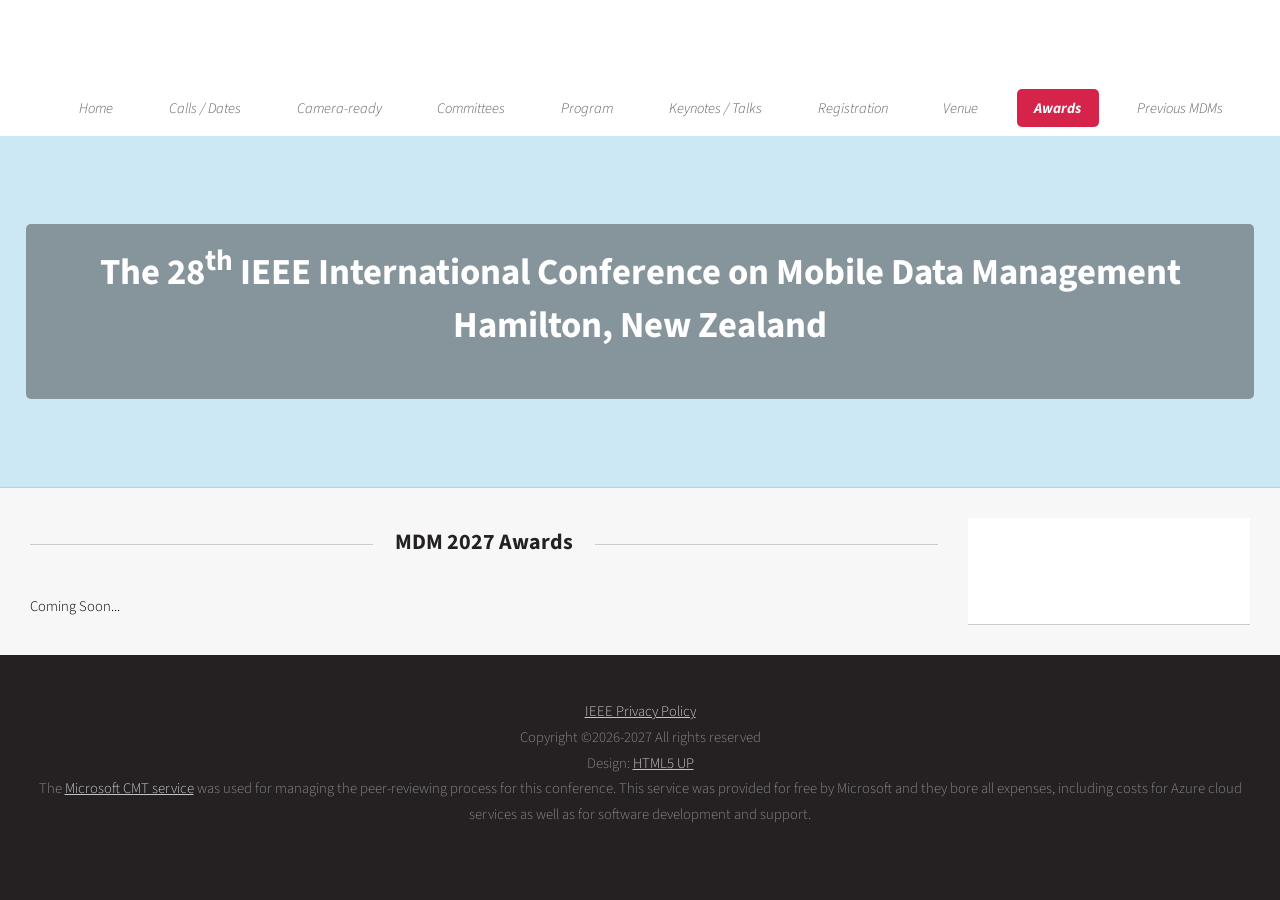
==== award.html @ 101214c4 "Initialise website" ====
<!DOCTYPE HTML>
<!--
    Dopetrope by HTML5 UP
    html5up.net | @ajlkn
    Free for personal and commercial use under the CCA 3.0 license (html5up.net/license)
-->
<html xmlns="http://www.w3.org/1999/html">

<head>
    <title>27th IEEE International Conference on Mobile Data Management, IEEE MDM 2026 (Athens) - Awards</title>
    <meta charset="utf-8" />
    <meta name="viewport" content="width=device-width, initial-scale=1, user-scalable=no" />
    <meta http-equiv="Content-Type" content="text/html; charset=UTF-8" />
    <meta http-equiv="Cache-Control" content="no-cache, no-store, must-revalidate" />
    <meta http-equiv="Pragma" content="no-cache" />
    <meta http-equiv="Expires" content="0" />

    <meta property="og:title"
        content="27th IEEE International Conference on Mobile Data Management, IEEE MDM 2026, (Athens) - Awards" />
    <link rel="stylesheet" href="assets/css/main.css" />
</head>

<body class="right-sidebar is-preload">
    <div id="page-wrapper">

        <!-- Header -->
       <section id="header">
			<!-- Logo -->
			<!-- <h1><a href="index.html"><img src="images/MDM2026-mini.png"></a></h1> -->

			<!-- Nav -->
			<nav id="nav">
				<ul>
					<li><a href="index.html">Home</a></li>
					<li>
						<a href="calls.html#main">Calls / Dates</a>
					</li>
					<li><a href="camera.html#main">Camera-ready</a></li>
					<li>
						<a href="committee.html#main">Committees</a>
						<ul>
							<li><a href="committees1.html#main">Organizing Committee</a></li>
							<li><a href="committees2.html#main">Program Committee</a></li>
						</ul>
					</li>
					<li>
						<a href="program.html#main">Program</a>
						<ul>
							<li><a href="program.html#main">Overview</a></li>
						</ul>
					</li>
					<li>
						<a href="keynote.html#main">Keynotes / Talks</a>
					</li>
					<li><a href="registration.html#main">Registration</a></li>
					<li><a href="venue.html#main">Venue</a></li>
					<li class="current"><a href="award.html#main">Awards</a></li>    
					<li><a href="prev.html#main">Previous MDMs</a></li>
				</ul>
			</nav>

			<!-- Banner -->
			<section id="banner">
				<header>
					<h2>The 28<sup>th</sup> IEEE International Conference on Mobile Data Management</h2>
					<h2>Hamilton, New Zealand</h2>
				</header>
			</section>
		</section>

        <!-- Main -->
        <section id="main">
            <div class="container">
                <div class="row">
                    <div class="col-9 col-12-small">
                        <section>
                            <header class="major">
                                <h2>MDM 2027 Awards</h2>
                            </header>
                        </section>
                        <span>Coming Soon...</span>
						<div class="row">
							
						</div>
                    </div>
                    <div class="col-3 col-12-small" w3-include-html="submodules/sidebar.html">
					</div>
                </div>
            </div>
        </section>

        <!-- Footer -->
        <section id="footer" w3-include-html="submodules/footer.html">
        </section>

    </div>

    <!-- Scripts -->
    <script src="assets/js/jquery.min.js"></script>
    <script src="assets/js/jquery.dropotron.min.js"></script>
    <script src="assets/js/browser.min.js"></script>
    <script src="assets/js/breakpoints.min.js"></script>
    <script src="assets/js/util.js"></script>
    <script src="assets/js/main.js"></script>
    <script src="assets/js/includeHtml.js"></script>

</body>

</html>
---- assets/css/main.css ----
@import url('fontawesome-all.min.css');
@import url('https://fonts.googleapis.com/css?family=Source+Sans+Pro:300,400,700,900,300italic');

/*
	Dopetrope by HTML5 UP
	html5up.net | @ajlkn
	Free for personal and commercial use under the CCA 3.0 license (html5up.net/license)
*/
html,
body,
div,
span,
applet,
object,
iframe,
h1,
h2,
h3,
h4,
h5,
h6,
p,
blockquote,
pre,
a,
abbr,
acronym,
address,
big,
cite,
code,
del,
dfn,
em,
img,
ins,
kbd,
q,
s,
samp,
small,
strike,
strong,
sub,
sup,
tt,
var,
b,
u,
i,
center,
dl,
dt,
dd,
ol,
ul,
li,
fieldset,
form,
label,
legend,
table,
caption,
tbody,
tfoot,
thead,
tr,
th,
td,
article,
aside,
canvas,
details,
embed,
figure,
figcaption,
footer,
header,
hgroup,
menu,
nav,
output,
ruby,
section,
summary,
time,
mark,
audio,
video {
  margin: 0;
  padding: 0;
  border: 0;
  font-size: 100%;
  font: inherit;
  vertical-align: baseline;
}

article,
aside,
details,
figcaption,
figure,
footer,
header,
hgroup,
menu,
nav,
section {
  display: block;
}

body {
  line-height: 1;
}

ol,
ul {
  list-style: none;
}

blockquote,
q {
  quotes: none;
}

blockquote:before,
blockquote:after,
q:before,
q:after {
  content: '';
  content: none;
}

table {
  border-collapse: collapse;
  border-spacing: 0;
}

body {
  -webkit-text-size-adjust: none;
}

mark {
  background-color: transparent;
  color: inherit;
}

input::-moz-focus-inner {
  border: 0;
  padding: 0;
}

input,
select,
textarea {
  -moz-appearance: none;
  -webkit-appearance: none;
  -ms-appearance: none;
  appearance: none;
}

/* Basic */

html {
  box-sizing: border-box;
}

*,
*:before,
*:after {
  box-sizing: inherit;
}

body {
  background: #252122;
  background-image: url('images/bg02.png');
}

body.is-preload *,
body.is-preload *:before,
body.is-preload *:after {
  -moz-animation: none !important;
  -webkit-animation: none !important;
  -ms-animation: none !important;
  animation: none !important;
  -moz-transition: none !important;
  -webkit-transition: none !important;
  -ms-transition: none !important;
  transition: none !important;
}

body,
input,
textarea,
select {
  font-family: 'Source Sans Pro';
  font-weight: 300;
  color: black;
  font-size: 14pt;
  line-height: 1.75em;
}

strong,
b {
  color: #252122;
  font-weight: 400;
}

i,
em {
  font-style: italic;
}

sub {
  position: relative;
  top: 0.5em;
  font-size: 0.8em;
}

sup {
  position: relative;
  top: -0.5em;
  font-size: 0.8em;
}

blockquote {
  border-left: solid 0.75em #dddddd;
  padding: 1em 0 1em 1.5em;
  font-style: italic;
}

h1,
h2,
h3,
h4,
h5,
h6 {
  color: #252122;
  font-weight: 700;
}

h1 a,
h2 a,
h3 a,
h4 a,
h5 a,
h6 a {
  color: inherit;
  text-decoration: none;
}

h2 {
  font-size: 1.5em;
}

h3 {
  font-size: 1.35em;
}

a {
  color: #d52349;
  text-decoration: underline;
}

a:hover {
  text-decoration: none;
}

br.clear {
  clear: both;
}

hr {
  border: 0;
  border-top: solid 1px #dddddd;
  height: 1px;
  margin: 2em 0 2em 0;
}

p,
ul,
ol,
dl,
table {
  margin-bottom: 2em;
}

/* Container */

.container {
  margin: 0 auto;
  max-width: 100%;
  width: 70em;
}

@media screen and (max-width: 1680px) {
  .container {
    width: 70em;
  }
}

@media screen and (max-width: 1280px) {
  .container {
    width: calc(100% - 60px);
  }
}

@media screen and (max-width: 980px) {
  .container {
    width: calc(100% - 80px);
  }
}

@media screen and (max-width: 736px) {
  .container {
    width: calc(100% - 40px);
  }
}

/* Row */

.row {
  display: flex;
  flex-wrap: wrap;
  box-sizing: border-box;
  align-items: stretch;
}

.row > * {
  box-sizing: border-box;
}

.row.gtr-uniform > * > :last-child {
  margin-bottom: 0;
}

.row.aln-left {
  justify-content: flex-start;
}

.row.aln-center {
  justify-content: center;
}

.row.aln-right {
  justify-content: flex-end;
}

.row.aln-top {
  align-items: flex-start;
}

.row.aln-middle {
  align-items: center;
}

.row.aln-bottom {
  align-items: flex-end;
}

.row > .imp {
  order: -1;
}

.row > .col-1 {
  width: 8.33333%;
}

.row > .off-1 {
  margin-left: 8.33333%;
}

.row > .col-2 {
  width: 16.66667%;
}

.row > .off-2 {
  margin-left: 16.66667%;
}

.row > .col-3 {
  width: 25%;
}

.row > .off-3 {
  margin-left: 25%;
}

.row > .col-4 {
  width: 33.33333%;
}

.row > .off-4 {
  margin-left: 33.33333%;
}

.row > .col-5 {
  width: 41.66667%;
}

.row > .off-5 {
  margin-left: 41.66667%;
}

.row > .col-6 {
  width: 50%;
}

.row > .off-6 {
  margin-left: 50%;
}

.row > .col-7 {
  width: 58.33333%;
}

.row > .off-7 {
  margin-left: 58.33333%;
}

.row > .col-8 {
  width: 66.66667%;
}

.row > .off-8 {
  margin-left: 66.66667%;
}

.row > .col-9 {
  width: 75%;
}

.row > .off-9 {
  margin-left: 75%;
}

.row > .col-10 {
  width: 83.33333%;
}

.row > .off-10 {
  margin-left: 83.33333%;
}

.row > .col-11 {
  width: 91.66667%;
}

.row > .off-11 {
  margin-left: 91.66667%;
}

.row > .col-12 {
  width: 100%;
}

.row > .off-12 {
  margin-left: 100%;
}

.row.gtr-0 {
  margin-top: 0px;
  margin-left: 0px;
}

.row.gtr-0 > * {
  padding: 0px 0 0 0px;
}

.row.gtr-0.gtr-uniform {
  margin-top: 0px;
}

.row.gtr-0.gtr-uniform > * {
  padding-top: 0px;
}

.row.gtr-25 {
  margin-top: -12.5px;
  margin-left: -12.5px;
}

.row.gtr-25 > * {
  padding: 12.5px 0 0 12.5px;
}

.row.gtr-25.gtr-uniform {
  margin-top: -12.5px;
}

.row.gtr-25.gtr-uniform > * {
  padding-top: 12.5px;
}

.row.gtr-50 {
  margin-top: -25px;
  margin-left: -25px;
}

.row.gtr-50 > * {
  padding: 25px 0 0 25px;
}

.row.gtr-50.gtr-uniform {
  margin-top: -25px;
}

.row.gtr-50.gtr-uniform > * {
  padding-top: 25px;
}

.row {
  margin-top: -50px;
  margin-left: -50px;
}

.row > * {
  padding: 50px 0 0 50px;
}

.row.gtr-uniform {
  margin-top: -50px;
}

.row.gtr-uniform > * {
  padding-top: 50px;
}

.row.gtr-150 {
  margin-top: -75px;
  margin-left: -75px;
}

.row.gtr-150 > * {
  padding: 75px 0 0 75px;
}

.row.gtr-150.gtr-uniform {
  margin-top: -75px;
}

.row.gtr-150.gtr-uniform > * {
  padding-top: 75px;
}

.row.gtr-200 {
  margin-top: -100px;
  margin-left: -100px;
}

.row.gtr-200 > * {
  padding: 100px 0 0 100px;
}

.row.gtr-200.gtr-uniform {
  margin-top: -100px;
}

.row.gtr-200.gtr-uniform > * {
  padding-top: 100px;
}

@media screen and (max-width: 1680px) {
  .row {
    display: flex;
    flex-wrap: wrap;
    box-sizing: border-box;
    align-items: stretch;
  }

  .row > * {
    box-sizing: border-box;
  }

  .row.gtr-uniform > * > :last-child {
    margin-bottom: 0;
  }

  .row.aln-left {
    justify-content: flex-start;
  }

  .row.aln-center {
    justify-content: center;
  }

  .row.aln-right {
    justify-content: flex-end;
  }

  .row.aln-top {
    align-items: flex-start;
  }

  .row.aln-middle {
    align-items: center;
  }

  .row.aln-bottom {
    align-items: flex-end;
  }

  .row > .imp-xlarge {
    order: -1;
  }

  .row > .col-1-xlarge {
    width: 8.33333%;
  }

  .row > .off-1-xlarge {
    margin-left: 8.33333%;
  }

  .row > .col-2-xlarge {
    width: 16.66667%;
  }

  .row > .off-2-xlarge {
    margin-left: 16.66667%;
  }

  .row > .col-3-xlarge {
    width: 25%;
  }

  .row > .off-3-xlarge {
    margin-left: 25%;
  }

  .row > .col-4-xlarge {
    width: 33.33333%;
  }

  .row > .off-4-xlarge {
    margin-left: 33.33333%;
  }

  .row > .col-5-xlarge {
    width: 41.66667%;
  }

  .row > .off-5-xlarge {
    margin-left: 41.66667%;
  }

  .row > .col-6-xlarge {
    width: 50%;
  }

  .row > .off-6-xlarge {
    margin-left: 50%;
  }

  .row > .col-7-xlarge {
    width: 58.33333%;
  }

  .row > .off-7-xlarge {
    margin-left: 58.33333%;
  }

  .row > .col-8-xlarge {
    width: 66.66667%;
  }

  .row > .off-8-xlarge {
    margin-left: 66.66667%;
  }

  .row > .col-9-xlarge {
    width: 75%;
  }

  .row > .off-9-xlarge {
    margin-left: 75%;
  }

  .row > .col-10-xlarge {
    width: 83.33333%;
  }

  .row > .off-10-xlarge {
    margin-left: 83.33333%;
  }

  .row > .col-11-xlarge {
    width: 91.66667%;
  }

  .row > .off-11-xlarge {
    margin-left: 91.66667%;
  }

  .row > .col-12-xlarge {
    width: 100%;
  }

  .row > .off-12-xlarge {
    margin-left: 100%;
  }

  .row.gtr-0 {
    margin-top: 0px;
    margin-left: 0px;
  }

  .row.gtr-0 > * {
    padding: 0px 0 0 0px;
  }

  .row.gtr-0.gtr-uniform {
    margin-top: 0px;
  }

  .row.gtr-0.gtr-uniform > * {
    padding-top: 0px;
  }

  .row.gtr-25 {
    margin-top: -12.5px;
    margin-left: -12.5px;
  }

  .row.gtr-25 > * {
    padding: 12.5px 0 0 12.5px;
  }

  .row.gtr-25.gtr-uniform {
    margin-top: -12.5px;
  }

  .row.gtr-25.gtr-uniform > * {
    padding-top: 12.5px;
  }

  .row.gtr-50 {
    margin-top: -25px;
    margin-left: -25px;
  }

  .row.gtr-50 > * {
    padding: 25px 0 0 25px;
  }

  .row.gtr-50.gtr-uniform {
    margin-top: -25px;
  }

  .row.gtr-50.gtr-uniform > * {
    padding-top: 25px;
  }

  .row {
    margin-top: -50px;
    margin-left: -50px;
  }

  .row > * {
    padding: 50px 0 0 50px;
  }

  .row.gtr-uniform {
    margin-top: -50px;
  }

  .row.gtr-uniform > * {
    padding-top: 50px;
  }

  .row.gtr-150 {
    margin-top: -75px;
    margin-left: -75px;
  }

  .row.gtr-150 > * {
    padding: 75px 0 0 75px;
  }

  .row.gtr-150.gtr-uniform {
    margin-top: -75px;
  }

  .row.gtr-150.gtr-uniform > * {
    padding-top: 75px;
  }

  .row.gtr-200 {
    margin-top: -100px;
    margin-left: -100px;
  }

  .row.gtr-200 > * {
    padding: 100px 0 0 100px;
  }

  .row.gtr-200.gtr-uniform {
    margin-top: -100px;
  }

  .row.gtr-200.gtr-uniform > * {
    padding-top: 100px;
  }
}

@media screen and (max-width: 1280px) {
  .row {
    display: flex;
    flex-wrap: wrap;
    box-sizing: border-box;
    align-items: stretch;
  }

  .row > * {
    box-sizing: border-box;
  }

  .row.gtr-uniform > * > :last-child {
    margin-bottom: 0;
  }

  .row.aln-left {
    justify-content: flex-start;
  }

  .row.aln-center {
    justify-content: center;
  }

  .row.aln-right {
    justify-content: flex-end;
  }

  .row.aln-top {
    align-items: flex-start;
  }

  .row.aln-middle {
    align-items: center;
  }

  .row.aln-bottom {
    align-items: flex-end;
  }

  .row > .imp-large {
    order: -1;
  }

  .row > .col-1-large {
    width: 8.33333%;
  }

  .row > .off-1-large {
    margin-left: 8.33333%;
  }

  .row > .col-2-large {
    width: 16.66667%;
  }

  .row > .off-2-large {
    margin-left: 16.66667%;
  }

  .row > .col-3-large {
    width: 25%;
  }

  .row > .off-3-large {
    margin-left: 25%;
  }

  .row > .col-4-large {
    width: 33.33333%;
  }

  .row > .off-4-large {
    margin-left: 33.33333%;
  }

  .row > .col-5-large {
    width: 41.66667%;
  }

  .row > .off-5-large {
    margin-left: 41.66667%;
  }

  .row > .col-6-large {
    width: 50%;
  }

  .row > .off-6-large {
    margin-left: 50%;
  }

  .row > .col-7-large {
    width: 58.33333%;
  }

  .row > .off-7-large {
    margin-left: 58.33333%;
  }

  .row > .col-8-large {
    width: 66.66667%;
  }

  .row > .off-8-large {
    margin-left: 66.66667%;
  }

  .row > .col-9-large {
    width: 75%;
  }

  .row > .off-9-large {
    margin-left: 75%;
  }

  .row > .col-10-large {
    width: 83.33333%;
  }

  .row > .off-10-large {
    margin-left: 83.33333%;
  }

  .row > .col-11-large {
    width: 91.66667%;
  }

  .row > .off-11-large {
    margin-left: 91.66667%;
  }

  .row > .col-12-large {
    width: 100%;
  }

  .row > .off-12-large {
    margin-left: 100%;
  }

  .row.gtr-0 {
    margin-top: 0px;
    margin-left: 0px;
  }

  .row.gtr-0 > * {
    padding: 0px 0 0 0px;
  }

  .row.gtr-0.gtr-uniform {
    margin-top: 0px;
  }

  .row.gtr-0.gtr-uniform > * {
    padding-top: 0px;
  }

  .row.gtr-25 {
    margin-top: -7.5px;
    margin-left: -7.5px;
  }

  .row.gtr-25 > * {
    padding: 7.5px 0 0 7.5px;
  }

  .row.gtr-25.gtr-uniform {
    margin-top: -7.5px;
  }

  .row.gtr-25.gtr-uniform > * {
    padding-top: 7.5px;
  }

  .row.gtr-50 {
    margin-top: -15px;
    margin-left: -15px;
  }

  .row.gtr-50 > * {
    padding: 15px 0 0 15px;
  }

  .row.gtr-50.gtr-uniform {
    margin-top: -15px;
  }

  .row.gtr-50.gtr-uniform > * {
    padding-top: 15px;
  }

  .row {
    margin-top: -30px;
    margin-left: -30px;
  }

  .row > * {
    padding: 30px 0 0 30px;
  }

  .row.gtr-uniform {
    margin-top: -30px;
  }

  .row.gtr-uniform > * {
    padding-top: 30px;
  }

  .row.gtr-150 {
    margin-top: -45px;
    margin-left: -45px;
  }

  .row.gtr-150 > * {
    padding: 45px 0 0 45px;
  }

  .row.gtr-150.gtr-uniform {
    margin-top: -45px;
  }

  .row.gtr-150.gtr-uniform > * {
    padding-top: 45px;
  }

  .row.gtr-200 {
    margin-top: -60px;
    margin-left: -60px;
  }

  .row.gtr-200 > * {
    padding: 60px 0 0 60px;
  }

  .row.gtr-200.gtr-uniform {
    margin-top: -60px;
  }

  .row.gtr-200.gtr-uniform > * {
    padding-top: 60px;
  }
}

@media screen and (max-width: 980px) {
  .row {
    display: flex;
    flex-wrap: wrap;
    box-sizing: border-box;
    align-items: stretch;
  }

  .row > * {
    box-sizing: border-box;
  }

  .row.gtr-uniform > * > :last-child {
    margin-bottom: 0;
  }

  .row.aln-left {
    justify-content: flex-start;
  }

  .row.aln-center {
    justify-content: center;
  }

  .row.aln-right {
    justify-content: flex-end;
  }

  .row.aln-top {
    align-items: flex-start;
  }

  .row.aln-middle {
    align-items: center;
  }

  .row.aln-bottom {
    align-items: flex-end;
  }

  .row > .imp-medium {
    order: -1;
  }

  .row > .col-1-medium {
    width: 8.33333%;
  }

  .row > .off-1-medium {
    margin-left: 8.33333%;
  }

  .row > .col-2-medium {
    width: 16.66667%;
  }

  .row > .off-2-medium {
    margin-left: 16.66667%;
  }

  .row > .col-3-medium {
    width: 25%;
  }

  .row > .off-3-medium {
    margin-left: 25%;
  }

  .row > .col-4-medium {
    width: 33.33333%;
  }

  .row > .off-4-medium {
    margin-left: 33.33333%;
  }

  .row > .col-5-medium {
    width: 41.66667%;
  }

  .row > .off-5-medium {
    margin-left: 41.66667%;
  }

  .row > .col-6-medium {
    width: 50%;
  }

  .row > .off-6-medium {
    margin-left: 50%;
  }

  .row > .col-7-medium {
    width: 58.33333%;
  }

  .row > .off-7-medium {
    margin-left: 58.33333%;
  }

  .row > .col-8-medium {
    width: 66.66667%;
  }

  .row > .off-8-medium {
    margin-left: 66.66667%;
  }

  .row > .col-9-medium {
    width: 75%;
  }

  .row > .off-9-medium {
    margin-left: 75%;
  }

  .row > .col-10-medium {
    width: 83.33333%;
  }

  .row > .off-10-medium {
    margin-left: 83.33333%;
  }

  .row > .col-11-medium {
    width: 91.66667%;
  }

  .row > .off-11-medium {
    margin-left: 91.66667%;
  }

  .row > .col-12-medium {
    width: 100%;
  }

  .row > .off-12-medium {
    margin-left: 100%;
  }

  .row.gtr-0 {
    margin-top: 0px;
    margin-left: 0px;
  }

  .row.gtr-0 > * {
    padding: 0px 0 0 0px;
  }

  .row.gtr-0.gtr-uniform {
    margin-top: 0px;
  }

  .row.gtr-0.gtr-uniform > * {
    padding-top: 0px;
  }

  .row.gtr-25 {
    margin-top: -10px;
    margin-left: -10px;
  }

  .row.gtr-25 > * {
    padding: 10px 0 0 10px;
  }

  .row.gtr-25.gtr-uniform {
    margin-top: -10px;
  }

  .row.gtr-25.gtr-uniform > * {
    padding-top: 10px;
  }

  .row.gtr-50 {
    margin-top: -20px;
    margin-left: -20px;
  }

  .row.gtr-50 > * {
    padding: 20px 0 0 20px;
  }

  .row.gtr-50.gtr-uniform {
    margin-top: -20px;
  }

  .row.gtr-50.gtr-uniform > * {
    padding-top: 20px;
  }

  .row {
    margin-top: -40px;
    margin-left: -40px;
  }

  .row > * {
    padding: 40px 0 0 40px;
  }

  .row.gtr-uniform {
    margin-top: -40px;
  }

  .row.gtr-uniform > * {
    padding-top: 40px;
  }

  .row.gtr-150 {
    margin-top: -60px;
    margin-left: -60px;
  }

  .row.gtr-150 > * {
    padding: 60px 0 0 60px;
  }

  .row.gtr-150.gtr-uniform {
    margin-top: -60px;
  }

  .row.gtr-150.gtr-uniform > * {
    padding-top: 60px;
  }

  .row.gtr-200 {
    margin-top: -80px;
    margin-left: -80px;
  }

  .row.gtr-200 > * {
    padding: 80px 0 0 80px;
  }

  .row.gtr-200.gtr-uniform {
    margin-top: -80px;
  }

  .row.gtr-200.gtr-uniform > * {
    padding-top: 80px;
  }
}

@media screen and (max-width: 736px) {
  .row {
    display: flex;
    flex-wrap: wrap;
    box-sizing: border-box;
    align-items: stretch;
  }

  .row > * {
    box-sizing: border-box;
  }

  .row.gtr-uniform > * > :last-child {
    margin-bottom: 0;
  }

  .row.aln-left {
    justify-content: flex-start;
  }

  .row.aln-center {
    justify-content: center;
  }

  .row.aln-right {
    justify-content: flex-end;
  }

  .row.aln-top {
    align-items: flex-start;
  }

  .row.aln-middle {
    align-items: center;
  }

  .row.aln-bottom {
    align-items: flex-end;
  }

  .row > .imp-small {
    order: -1;
  }

  .row > .col-1-small {
    width: 8.33333%;
  }

  .row > .off-1-small {
    margin-left: 8.33333%;
  }

  .row > .col-2-small {
    width: 16.66667%;
  }

  .row > .off-2-small {
    margin-left: 16.66667%;
  }

  .row > .col-3-small {
    width: 25%;
  }

  .row > .off-3-small {
    margin-left: 25%;
  }

  .row > .col-4-small {
    width: 33.33333%;
  }

  .row > .off-4-small {
    margin-left: 33.33333%;
  }

  .row > .col-5-small {
    width: 41.66667%;
  }

  .row > .off-5-small {
    margin-left: 41.66667%;
  }

  .row > .col-6-small {
    width: 50%;
  }

  .row > .off-6-small {
    margin-left: 50%;
  }

  .row > .col-7-small {
    width: 58.33333%;
  }

  .row > .off-7-small {
    margin-left: 58.33333%;
  }

  .row > .col-8-small {
    width: 66.66667%;
  }

  .row > .off-8-small {
    margin-left: 66.66667%;
  }

  .row > .col-9-small {
    width: 75%;
  }

  .row > .off-9-small {
    margin-left: 75%;
  }

  .row > .col-10-small {
    width: 83.33333%;
  }

  .row > .off-10-small {
    margin-left: 83.33333%;
  }

  .row > .col-11-small {
    width: 91.66667%;
  }

  .row > .off-11-small {
    margin-left: 91.66667%;
  }

  .row > .col-12-small {
    width: 100%;
  }

  .row > .off-12-small {
    margin-left: 100%;
  }

  .row.gtr-0 {
    margin-top: 0px;
    margin-left: 0px;
  }

  .row.gtr-0 > * {
    padding: 0px 0 0 0px;
  }

  .row.gtr-0.gtr-uniform {
    margin-top: 0px;
  }

  .row.gtr-0.gtr-uniform > * {
    padding-top: 0px;
  }

  .row.gtr-25 {
    margin-top: -5px;
    margin-left: -5px;
  }

  .row.gtr-25 > * {
    padding: 5px 0 0 5px;
  }

  .row.gtr-25.gtr-uniform {
    margin-top: -5px;
  }

  .row.gtr-25.gtr-uniform > * {
    padding-top: 5px;
  }

  .row.gtr-50 {
    margin-top: -10px;
    margin-left: -10px;
  }

  .row.gtr-50 > * {
    padding: 10px 0 0 10px;
  }

  .row.gtr-50.gtr-uniform {
    margin-top: -10px;
  }

  .row.gtr-50.gtr-uniform > * {
    padding-top: 10px;
  }

  .row {
    margin-top: -20px;
    margin-left: -20px;
  }

  .row > * {
    padding: 20px 0 0 20px;
  }

  .row.gtr-uniform {
    margin-top: -20px;
  }

  .row.gtr-uniform > * {
    padding-top: 20px;
  }

  .row.gtr-150 {
    margin-top: -30px;
    margin-left: -30px;
  }

  .row.gtr-150 > * {
    padding: 30px 0 0 30px;
  }

  .row.gtr-150.gtr-uniform {
    margin-top: -30px;
  }

  .row.gtr-150.gtr-uniform > * {
    padding-top: 30px;
  }

  .row.gtr-200 {
    margin-top: -40px;
    margin-left: -40px;
  }

  .row.gtr-200 > * {
    padding: 40px 0 0 40px;
  }

  .row.gtr-200.gtr-uniform {
    margin-top: -40px;
  }

  .row.gtr-200.gtr-uniform > * {
    padding-top: 40px;
  }
}

/* Form */

form label {
  display: block;
  color: #252122;
  font-weight: 400;
  margin: 0 0 0.5em 0;
}

form input[type='text'],
form input[type='email'],
form input[type='password'],
form select,
form textarea {
  -webkit-appearance: none;
  display: block;
  border: 0;
  padding: 0.75em 1em;
  font-size: 1em;
  border-radius: 5px;
  border: solid 1px #dddddd;
  background: #fff;
  width: 100%;
}

form input[type='text']:focus,
form input[type='email']:focus,
form input[type='password']:focus,
form select:focus,
form textarea:focus {
  box-shadow: inset 0px 0px 1px 1px #43bff0;
}

form textarea {
  height: 15em;
}

form ::-webkit-input-placeholder {
  color: #555 !important;
}

form :-moz-placeholder {
  color: #555 !important;
}

form ::-moz-placeholder {
  color: #555 !important;
}

form :-ms-input-placeholder {
  color: #555 !important;
}

form ::-moz-focus-inner {
  border: 0;
}

/* Tables */

table {
  width: 100%;
}

table tr {
  border-top: solid 1px #dddddd;
}

table tr:first-child {
  border-top: 0;
}

table td {
  padding: 0.5em 1em 0.5em 1em;
}

table th {
  text-align: left;
  padding: 0.5em 1em 0.5em 1em;
  font-weight: 700;
  margin: 0 0 1em 0;
}

table thead {
  border-bottom: solid 2px #dddddd;
}

/* Section/Article */

section,
article {
  margin-bottom: 2.5em;
}

section > :last-child,
section:last-child,
article > :last-child,
article:last-child {
  margin-bottom: 0;
}

header {
  margin: 0 0 1.5em 0;
}

header > p {
  display: block;
  font-style: italic;
  margin: 0.5em 0 0 0;
  padding-bottom: 0.5em;
}


header.major {
  position: relative;
  text-align: center;
  border-top: solid 1px #ccc;
  top: 1em;
  margin: 0 0 3em 0;
}

header.major h2 {
  background: #fff;
  position: relative;
  top: -0.65em;
  display: inline;
  margin: 0;
  padding: 0 1em 0 1em;
}

footer {
  margin: 2.25em 0 0 0;
}

/* Box */

.box {
  background: #ffffff;
  border-bottom: solid 1px #ccc;
  padding: 2.75em 1.75em 2.75em 1.75em;
}

.box .image.featured {
  position: relative;
  width: auto;
  left: 1.75em;
  top: 1.75em;
  margin: -4.5em 0 4.25em -3.5em;
}

.box.post header {
  padding-top: 1em;
  margin: 0 0 2em 0;
}

.box.post h2 {
  font-size: 2.5em;
  letter-spacing: -0.015em;
}

.box.post header > p {
  margin-top: 1.25em;
  font-size: 1.25em;
}

.box footer ul.actions {
  margin-bottom: 0;
}

/* Button */

input[type='button'],
input[type='submit'],
input[type='reset'],
button,
.button {
  -webkit-appearance: none;
  display: inline-block;
  text-decoration: none;
  cursor: pointer;
  border: 0;
  border-radius: 5px;
  background: #d52349;
  color: #fff !important;
  font-weight: 700;
  outline: 0;
  font-size: 1.1em;
  padding: 0.65em 1.5em 0.65em 1.5em;
  text-align: center;
  -moz-transition: background-color 0.25s ease-in-out;
  -webkit-transition: background-color 0.25s ease-in-out;
  -ms-transition: background-color 0.25s ease-in-out;
  transition: background-color 0.25s ease-in-out;
}

input[type='button']:hover,
input[type='submit']:hover,
input[type='reset']:hover,
button:hover,
.button:hover {
  background: #e53359;
}

input[type='button']:active,
input[type='submit']:active,
input[type='reset']:active,
button:active,
.button:active {
  background: #c51349;
}

input[type='button'].alt,
input[type='submit'].alt,
input[type='reset'].alt,
button.alt,
.button.alt {
  background: #252122;
}

input[type='button'].alt:hover,
input[type='submit'].alt:hover,
input[type='reset'].alt:hover,
button.alt:hover,
.button.alt:hover {
  background: #353132;
}

input[type='button'].alt:active,
input[type='submit'].alt:active,
input[type='reset'].alt:active,
button.alt:active,
.button.alt:active {
  background: #151112;
}

input[type='button'].icon:before,
input[type='submit'].icon:before,
input[type='reset'].icon:before,
button.icon:before,
.button.icon:before {
  opacity: 0.35;
  position: relative;
  top: 0.05em;
  margin-right: 0.75em;
}

input[type='button'].large,
input[type='submit'].large,
input[type='reset'].large,
button.large,
.button.large {
  font-size: 1.5em;
  padding: 0.75em 1.5em 0.75em 1.5em;
}

/* Image */

.image {
  display: inline-block;
  outline: 0;
}

.image img {
  display: block;
  width: 100%;
}

.image.centered {
  display: block;
  margin: 0 0 2em 0;
}

.image.centered img {
  margin: 0 auto;
  width: auto;
}

.image.featured {
  display: block;
  width: 100%;
  margin: 0 0 2em 0;
}

.image.left {
  float: left;
  margin: 0 2em 2em 0;
}

/* List */

ul {
  list-style: disc;
  padding-left: 1em;
}

ul li {
  padding-left: 0.5em;
}

ol {
  list-style: decimal;
  padding-left: 1.25em;
}

ol li {
  padding-left: 0.25em;
}

/* Actions */

ul.actions {
  list-style: none;
  padding-left: 0;
}

ul.actions li {
  display: inline-block;
  margin-left: 1em;
  padding-left: 0;
}

ul.actions li:first-child {
  margin-left: 0;
}

/* Links */

ul.links {
  list-style: none;
  padding-left: 0;
}

ul.links li {
  display: inline-block;
  border-left: solid 1px rgba(255, 255, 255, 0.05);
  padding: 0 0 0 1em;
  margin: 0 0 0 1em;
}

ul.links li:first-child {
  border-left: 0;
  padding-left: 0;
  margin-left: 0;
}

/* Contact */

ul.contact {
  list-style: none;
  padding-left: 0;
}

ul.contact li {
  position: relative;
  border-top: solid 1px #ddd;
  padding: 1.3em 0 1.3em 7em;
}

ul.contact li h3 {
  position: absolute;
  left: 0;
  top: 1.3em;
  font-size: 1.1em;
}

ul.contact li p {
  margin: 0;
}

ul.contact li:first-child {
  padding-top: 0;
  border-top: 0;
}

ul.contact li:first-child h3 {
  top: 0;
}

/* Dates */

ul.dates {
  list-style: none;
  padding-left: 0;
}

ul.dates li {
  position: relative;
  border-top: solid 1px #ddd;
  padding: 1.3em 0 1.3em 6.75em;
}

ul.dates .date {
  display: block;
  position: absolute;
  left: 0;
  top: 1.3em;
  background-color: #d52349;
  height: 3.5em;
  text-align: center;
  color: #fff;
  line-height: 1em;
  border-top-left-radius: 5px;
  border-bottom-left-radius: 5px;
  padding: 0.5em 0.75em 0 1em;
}

ul.dates .date:after {
  content: '';
  position: absolute;
  bottom: 0;
  right: -1.2em;
  border-left: solid 1.25em #d52349;
  border-top: solid 1.8em transparent;
  border-bottom: solid 1.8em transparent;
}

ul.dates .date strong {
  display: block;
  font-size: 1.2em;
  padding-top: 0.15em;
}

ul.dates h3 {
  font-size: 1.1em;
}

ul.dates p {
  margin: 0;
}

ul.dates li:first-child {
  border-top: 0;
  padding-top: 0;
}

ul.dates li:first-child .date {
  top: 0;
}

/* Divided */

ul.divided {
  list-style: none;
  padding-left: 0;
}

ul.divided li {
  padding: 0.5em 0 0.5em 0;
}

ul.divided li:first-child {
  border-top: 0;
  padding-top: 0;
}

/* Social */

ul.social {
  list-style: none;
  padding-left: 0;
  overflow: hidden;
  cursor: default;
  margin: 0 0 3.25em 0;
}

ul.social li {
  display: inline-block;
  padding-left: 0;
  margin-left: 0.75em;
}

ul.social li:first-child {
  margin-left: 0;
}

ul.social li a {
  display: inline-block;
  width: 3em;
  height: 3em;
  text-align: center;
  border-radius: 5px;
  background: #888;
  -moz-transition: background-color 0.25s ease-in-out;
  -webkit-transition: background-color 0.25s ease-in-out;
  -ms-transition: background-color 0.25s ease-in-out;
  transition: background-color 0.25s ease-in-out;
}

ul.social li a:before {
  color: #fff;
  font-size: 2em;
  line-height: 1.5em;
}

ul.social li a.fa-facebook {
  background: #3c5a98;
}

ul.social li a.fa-facebook:hover {
  background: #4c6aa8;
}

ul.social li a.fa-twitter {
  background: #2daae4;
}

ul.social li a.fa-twitter:hover {
  background: #3dbaf4;
}

ul.social li a.fa-dribbble {
  background: #c4376b;
}

ul.social li a.fa-dribbble:hover {
  background: #d4477b;
}

ul.social li a.fa-linkedin {
  background: #006599;
}

ul.social li a.fa-linkedin:hover {
  background: #1075a9;
}

ul.social li a.fa-tumblr {
  background: #2b4661;
}

ul.social li a.fa-tumblr:hover {
  background: #3b5671;
}

ul.social li a.fa-google-plus {
  background: #da2713;
}

ul.social li a.fa-google-plus:hover {
  background: #ea3723;
}

/* Icons */

.icon {
  text-decoration: none;
  position: relative;
  text-decoration: none;
}

.icon:before {
  -moz-osx-font-smoothing: grayscale;
  -webkit-font-smoothing: antialiased;
  display: inline-block;
  font-style: normal;
  font-variant: normal;
  text-rendering: auto;
  line-height: 1;
  text-transform: none !important;
  font-family: 'Font Awesome 5 Free';
  font-weight: 400;
}

.icon.solid:before {
  font-weight: 900;
}

.icon.brands:before {
  font-family: 'Font Awesome 5 Brands';
}

.icon:before {
  line-height: inherit;
}

.icon > .label {
  display: none;
}

.icon.featured {
  position: relative;
  display: inline-block;
  background-color: #d52349;
  width: 9em;
  padding: 1.75em 0 0.75em 0;
  border-top-left-radius: 5px;
  border-top-right-radius: 5px;
  margin: 0 0 4.5em 0;
  cursor: default;
}

.icon.featured:before {
  font-size: 4.5em;
  line-height: 1em;
  color: #fff;
}

.icon.featured:after {
  content: '';
  position: absolute;
  bottom: -1.95em;
  left: 0;
  border-top: solid 2em #d52349;
  border-left: solid 4.5em transparent;
  border-right: solid 4.5em transparent;
}

.icon.featured.alt {
  background-color: #252122;
}

.icon.featured.alt:after {
  border-top-color: #252122;
}

.icon.featured.alt2 {
  background-color: #827a7c;
}

.icon.featured.alt2:after {
  border-top-color: #827a7c;
}

/* Page Wrapper */

#page-wrapper > section {
  margin-bottom: 0;
}

/* Header */

#header {
  position: relative;
  background: #ffffff;
  border-bottom: solid 1px #ccc;
  padding: 5em 0 0em 0;
  text-align: center;
}

#header h1 {
  color: #252122;
  font-weight: 900;
  font-size: 2.5em;
  letter-spacing: -0.035em;
  line-height: 1;
}

/* Nav */

#nav {
  margin: 2.5em 0 0 0;
}

#nav > ul {
  margin: 0;
}

#nav > ul > li {
  display: inline-block;
  font-style: italic;
  margin: 0 0.35em 0 0.35em;
}

#nav > ul > li > ul {
  display: none;
}

#nav > ul > li > a {
  border-radius: 5px;
  color: #5d5d5d;
  text-decoration: none;
  padding: 0.6em 1.2em 0.6em 1.2em;
  -moz-transition: background-color 0.25s ease-in-out;
  -webkit-transition: background-color 0.25s ease-in-out;
  -ms-transition: background-color 0.25s ease-in-out;
  transition: background-color 0.25s ease-in-out;
  outline: 0;
}

#nav > ul > li:hover > a,
#nav > ul > li.active > a {
  background: #f3f3f3;
}

#nav > ul > li.current > a {
  background: #d52349;
  color: #fff !important;
  font-weight: 700;
}

.dropotron {
  border-radius: 5px;
  background-color: #252122;
  background-color: rgba(34, 30, 31, 0.98);
  padding: 1.25em 1.5em 1.25em 1.5em;
  font-style: italic;
  min-width: 13em;
  box-shadow: 0px 8px 15px 0px rgba(0, 0, 0, 0.5);
  text-align: left;
  margin-top: -1.25em;
  margin-left: -1px;
  list-style: none;
}

.dropotron a,
.dropotron span {
  color: #aaa;
  text-decoration: none;
  -moz-transition: color 0.25s ease-in-out;
  -webkit-transition: color 0.25s ease-in-out;
  -ms-transition: color 0.25s ease-in-out;
  transition: color 0.25s ease-in-out;
}

.dropotron li {
  padding: 0.25em 0 0.25em 0;
}

.dropotron li:hover > a,
.dropotron li:hover > span {
  color: #fff;
}

.dropotron.level-0 {
  margin-top: 2em;
}

.dropotron.level-0:before {
  content: '';
  display: block;
  position: absolute;
  left: 50%;
  margin-left: -10px;
  top: -9px;
  border-left: solid 10px transparent;
  border-right: solid 10px transparent;
  border-bottom: solid 10px #252122;
  border-bottom-color: rgba(34, 30, 31, 0.98);
}

/* Banner */

#banner {
  background: #cce8f4; /* url('../../images/acropolis_1.jpg'); */
  background-position: center center;
  background-size: auto 100%;
  background-repeat: no-repeat;
  text-align: center;
  position: relative;
  padding: 8em 0;
  margin: 1em 0 0 0;
}

#banner header {
  background-color: rgb(34 30 31 / 41%);
  display: inline-block;
  padding: 2.5em 5em;
  border-radius: 5px;
}

#banner header h2 {
  color: #fff;
  font-weight: 700;
  font-size: 2.5em;
  margin: 0 0 0.65em 0;
}

#banner header p {
  color: #d52349;
  padding: 0;
  font-style: normal;
  margin: 0;
  font-size: 1.5em;
}

/* Intro */

#intro {
  text-align: center;
  overflow: hidden;
}

#intro section {
  margin: 3em 0;
  padding: 2.5em 0;
}

#intro h2 {
  font-size: 1.75em;
}

#intro p {
  margin: 0;
}

#intro .middle {
  position: relative;
  z-index: 1;
}

#intro .middle:before {
  content: '';
  width: 32px;
  height: 100%;
  position: absolute;
  left: -24px;
  top: 0;
  display: block;
  z-index: -1;
  box-shadow: 32px 0 0 0 #fff, 0 -32px 0 0 #fff, 0 32px 0 0 #fff,
    32px 32px 0 0 #fff, 32px -32px 0 0 #fff, 0 0 32px 0 rgba(0, 0, 0, 0.15);
}

#intro .middle:after {
  content: '';
  width: 32px;
  height: 100%;
  position: absolute;
  right: -24px;
  top: 0;
  display: block;
  z-index: -1;
  box-shadow: -32px 0 0 0 #fff, 0 -32px 0 0 #fff, 0 32px 0 0 #fff,
    -32px 32px 0 0 #fff, -32px -32px 0 0 #fff, 0 0 32px 0 rgba(0, 0, 0, 0.15);
}

#intro .button {
  min-width: 12em;
}

#intro footer {
  margin: 0;
}

/* Main */

#main {
  position: relative;
  background: #f7f7f7 url('images/bg02.png');
  padding: 4em 0 4em 0;
}

#main:before {
  content: '';
  position: absolute;
  top: 0;
  left: 0;
  width: 100%;
  background: url('images/bg01.png');
  background-size: 100% 100%;
  z-index: 0;
  opacity: 0.1;
}

#main .major h2 {
  background: #f7f7f7 url('images/bg02.png');
}

/* Footer */

#footer {
  position: relative;
  color: #858484;
  padding: 4em 0;
}

#footer:before {
  content: '';
  position: absolute;
  top: 0;
  left: 0;
  width: 100%;
  background: url('images/bg01.png');
  background-size: 100% 100%;
  z-index: 0;
  opacity: 0.5;
}

#footer a {
  color: #c5c4c4;
}

#footer h2,
#footer h3,
#footer h4,
#footer h5,
#footer h6,
#footer strong,
#footer b {
  color: #fff;
}

#footer h2 a,
#footer h3 a,
#footer h4 a,
#footer h5 a,
#footer h6 a,
#footer strong a,
#footer b a {
  color: inherit;
}

#footer ul.contact li,
#footer ul.dates li,
#footer ul.divided li {
  border-top-color: #353434;
  border-top-color: rgba(255, 255, 255, 0.05);
}

#footer header {
  margin: 0 0 3em 0;
}

#footer header h2 {
  font-size: 1.75em;
}

/* Copyright */

#copyright {
  text-align: center;
  margin: 3em 0 2em 0;
}

#copyright ul.links {
  display: inline-block;
  background: #2c2929;
  background: rgba(255, 255, 255, 0.05);
  border-radius: 5px;
  margin: 0;
  padding: 0.85em 2.25em 0.85em 2.25em;
}

/* XLarge */

@media screen and (max-width: 1680px) {
  /* Basic */

  body,
  input,
  textarea,
  select {
    font-size: 12pt;
  }
}

/* Large */

@media screen and (max-width: 1280px) {
  /* Basic */

  body,
  input,
  textarea,
  select {
    font-size: 11pt;
  }

  /* Section/Article */

  header.major {
    margin: 0.75em 0 2.5em 0;
  }

  header.major h2 {
    padding: 0 1em 0 1em;
  }

  /* Social */

  ul.social li {
    margin: 0 0 0.25em 0.75em;
  }

  /* Header */

  #header {
    padding: 4em 0 0em 0;
  }

  /* Banner */

  #banner {
    padding: 6em 0;
    margin: 1em 0 0 0;
  }

  /* Intro */

  #intro {
    padding: 0;
  }

  #intro section {
    padding: 1em 2em;
  }

  #intro .middle:before {
    left: -12px;
  }

  #intro .middle:after {
    right: -12px;
  }

  /* Main */

  #main {
    padding: 30px 0;
  }

  /* Footer */

  #footer {
    padding: 3em 0;
  }

  #footer:before {
    height: 2.5em;
  }

  #footer header {
    margin: 0 0 1.5em 0;
  }

  #footer header h2 {
    font-size: 1.25em;
  }

  /* Copyright */

  #copyright {
    margin: 0;
  }
}

/* Medium */

#navPanel,
#titleBar {
  display: none;
}

@media screen and (max-width: 980px) {
  /* Basic */

  html,
  body {
    overflow-x: hidden;
  }

  /* Box */

  .box footer ul.actions li {
    margin: 1em 0 0 0;
    display: block;
  }

  .box footer ul.actions li .button {
    width: 100%;
  }

  .box footer ul.actions li:first-child {
    margin-top: 0;
  }

  /* Header */

  #header {
    padding: 3.5em 0 0em 0;
  }

  /* Nav */

  #nav {
    display: none;
  }

  /* Intro */

  #intro {
    padding: 3em 0 0 0;
  }

  #intro section {
    position: relative;
    border-top: solid 1px #dfdfdf;
    margin: 0;
    padding: 40px 0 0 0;
  }

  #intro section.first {
    border-top: 0;
    padding-top: 0;
  }

  #intro section p {
    margin: 0;
  }

  #intro .middle:before,
  #intro .middle:after {
    display: none;
  }

  #intro footer {
    padding: 3em 0 0 0;
  }

  #intro footer ul.actions {
    margin-bottom: 0;
  }

  /* Main */

  #main {
    padding: 40px 0;
  }

  /* Copyright */

  #copyright ul.links {
    display: block;
  }

  /* Nav */

  #page-wrapper {
    -moz-backface-visibility: hidden;
    -webkit-backface-visibility: hidden;
    -ms-backface-visibility: hidden;
    backface-visibility: hidden;
    -moz-transition: -moz-transform 0.5s ease;
    -webkit-transition: -webkit-transform 0.5s ease;
    -ms-transition: -ms-transform 0.5s ease;
    transition: transform 0.5s ease;
    padding-bottom: 1px;
  }

  #titleBar {
    -moz-backface-visibility: hidden;
    -webkit-backface-visibility: hidden;
    -ms-backface-visibility: hidden;
    backface-visibility: hidden;
    -moz-transition: -moz-transform 0.5s ease;
    -webkit-transition: -webkit-transform 0.5s ease;
    -ms-transition: -ms-transform 0.5s ease;
    transition: transform 0.5s ease;
    display: block;
    height: 44px;
    left: 0;
    position: fixed;
    top: 0;
    width: 100%;
    z-index: 10001;
    background: none;
  }

  #titleBar .toggle {
    text-decoration: none;
    width: 80px;
    height: 60px;
  }

  #titleBar .toggle:before {
    -moz-osx-font-smoothing: grayscale;
    -webkit-font-smoothing: antialiased;
    display: inline-block;
    font-style: normal;
    font-variant: normal;
    text-rendering: auto;
    line-height: 1;
    text-transform: none !important;
    font-family: 'Font Awesome 5 Free';
    font-weight: 900;
  }

  #titleBar .toggle:before {
    content: '\f0c9';
    display: block;
    position: absolute;
    left: 10px;
    top: 10px;
    width: 50px;
    height: 40px;
    line-height: 40px;
    font-size: 18px;
    color: #fff;
    text-align: center;
    background: rgba(150, 150, 150, 0.75);
    border-radius: 5px;
  }

  #titleBar .toggle:active:before {
    background-color: #969696;
  }

  #navPanel {
    -moz-backface-visibility: hidden;
    -webkit-backface-visibility: hidden;
    -ms-backface-visibility: hidden;
    backface-visibility: hidden;
    -moz-transform: translateX(-275px);
    -webkit-transform: translateX(-275px);
    -ms-transform: translateX(-275px);
    transform: translateX(-275px);
    -moz-transition: -moz-transform 0.5s ease;
    -webkit-transition: -webkit-transform 0.5s ease;
    -ms-transition: -ms-transform 0.5s ease;
    transition: transform 0.5s ease;
    display: block;
    height: 100%;
    left: 0;
    overflow-y: auto;
    position: fixed;
    top: 0;
    width: 275px;
    z-index: 10002;
    color: #858484;
    background-image: url('images/bg02.png');
    box-shadow: inset -3px 0px 5px 0px rgba(0, 0, 0, 0.35);
  }

  #navPanel .link {
    display: block;
    color: #888;
    text-decoration: none;
    height: 44px;
    line-height: 44px;
    border-top: solid 1px rgba(255, 255, 255, 0.05);
    padding: 0 1em 0 1em;
    font-style: italic;
  }

  #navPanel .link:first-child {
    border-top: 0;
  }

  #navPanel .indent-1 {
    display: inline-block;
    width: 1em;
  }

  #navPanel .indent-2 {
    display: inline-block;
    width: 2em;
  }

  #navPanel .indent-3 {
    display: inline-block;
    width: 3em;
  }

  #navPanel .indent-4 {
    display: inline-block;
    width: 4em;
  }

  #navPanel .indent-5 {
    display: inline-block;
    width: 5em;
  }

  #navPanel .depth-0 {
    color: #fff;
  }

  body.navPanel-visible #page-wrapper {
    -moz-transform: translateX(275px);
    -webkit-transform: translateX(275px);
    -ms-transform: translateX(275px);
    transform: translateX(275px);
  }

  body.navPanel-visible #titleBar {
    -moz-transform: translateX(275px);
    -webkit-transform: translateX(275px);
    -ms-transform: translateX(275px);
    transform: translateX(275px);
  }

  body.navPanel-visible #navPanel {
    -moz-transform: translateX(0);
    -webkit-transform: translateX(0);
    -ms-transform: translateX(0);
    transform: translateX(0);
  }
}

/* Small */

@media screen and (max-width: 736px) {
  /* Basic */

  body,
  input,
  textarea,
  select {
    font-size: 11pt;
  }

  h2,
  h3,
  h4,
  h5,
  h6 {
    font-size: 1.25em;
  }

  /* Button */

  input[type='button'].large,
  input[type='submit'].large,
  input[type='reset'].large,
  button.large,
  .button.large {
    font-size: 1.1em;
    padding: 0.65em 1.5em 0.65em 1.5em;
  }

  /* Actions */

  ul.actions li {
    margin: 1em 0 0 0;
    display: block;
  }

  ul.actions li .button {
    width: 100%;
  }

  ul.actions li:first-child {
    margin-top: 0;
  }

  /* Section/Article */

  section,
  article {
    margin-bottom: 20px;
  }

  header {
    margin: 0 0 1em 0;
  }

  footer {
    margin: 2em 0 0 0;
  }

  /* Box */

  .box {
    padding: 25px 15px 20px 15px;
  }

  .box .image.featured {
    left: 15px;
    top: 15px;
    margin: -40px 0 40px -30px;
  }

  .box.post header {
    padding-top: 0;
    margin: 0 0 1em 0;
  }

  .box.post h2 {
    font-size: 1.5em;
    line-height: 1.5em;
  }

  .box.post header > p {
    margin-top: 0;
    font-size: 1em;
  }

  /* Divided */

  ul.divided li {
    padding: 0.5em 0 0.5em 0;
  }

  /* Contact */

  ul.contact li {
    padding: 0.8em 0 0.8em 7em;
  }

  ul.contact li h3 {
    top: 0.8em;
  }

  /* Dates */

  ul.dates li {
    padding-left: 6em;
  }

  ul.dates h3 {
    margin: 0 0 0.5em 0;
  }

  /* Links */

  ul.links li {
    display: block;
    padding: 0.25em 0 0 0;
    margin: 0.25em 0 0 0;
    border-left: 0;
  }

  ul.links li:first-child {
    padding-top: 0;
    margin-top: 0;
  }

  /* Social */

  ul.social li {
    margin: 0 0.5em 0.75em 0;
  }

  /* Icons */

  .icon.featured {
    width: 8em;
    margin: 0 0 3em 0;
  }

  .icon.featured:after {
    border-left: solid 4em transparent;
    border-right: solid 4em transparent;
  }

  /* Header */

  #header {
    text-align: center;
    padding: 2em 0 0 0;
  }

  #header h1 {
    color: #252122;
    font-weight: 900;
    font-size: 1.75em;
    letter-spacing: -0.035em;
  }

  /* Intro */

  #intro {
    padding: 2em 0 0 0;
  }

  #intro section {
    padding: 40px 0 0 0;
    margin: 20px 0 0 0;
  }

  #intro h2 {
    font-size: 1.25em;
  }

  /* Banner */

  #banner {
    padding: 6em 0;
    margin: 1em 0 0 0;
  }

  #banner header {
    padding: 1.5em 1em 1.5em 1em;
    display: block;
    border-radius: 0;
  }

  #banner header h2 {
    font-size: 1.5em;
    line-height: 1.5em;
    margin: 0 0 0.25em 0;
  }

  #banner header p {
    font-size: 1.2em;
  }

  /* Main */

  #main {
    padding: 20px 0;
  }

  /* Footer */

  #footer {
    padding: 40px 0 20px 0;
  }
}
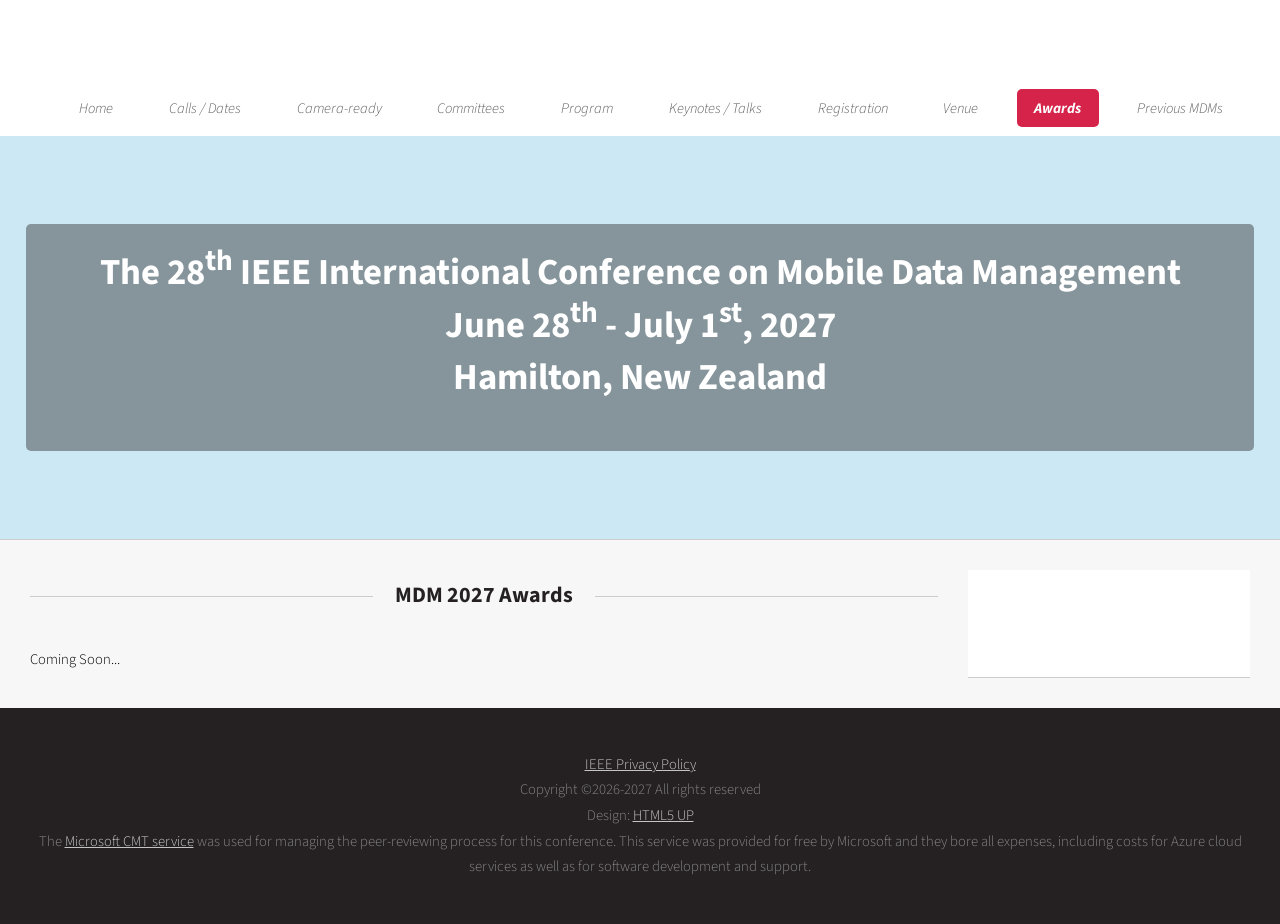
==== commit d7a1a90d: "Add conference date to banner" ====
--- a/award.html
+++ b/award.html
@@ -63,6 +63,7 @@
 			<section id="banner">
 				<header>
 					<h2>The 28<sup>th</sup> IEEE International Conference on Mobile Data Management</h2>
+					<h2>June 28<sup>th</sup> - July 1<sup>st</sup>, 2027</h2>
 					<h2>Hamilton, New Zealand</h2>
 				</header>
 			</section>
